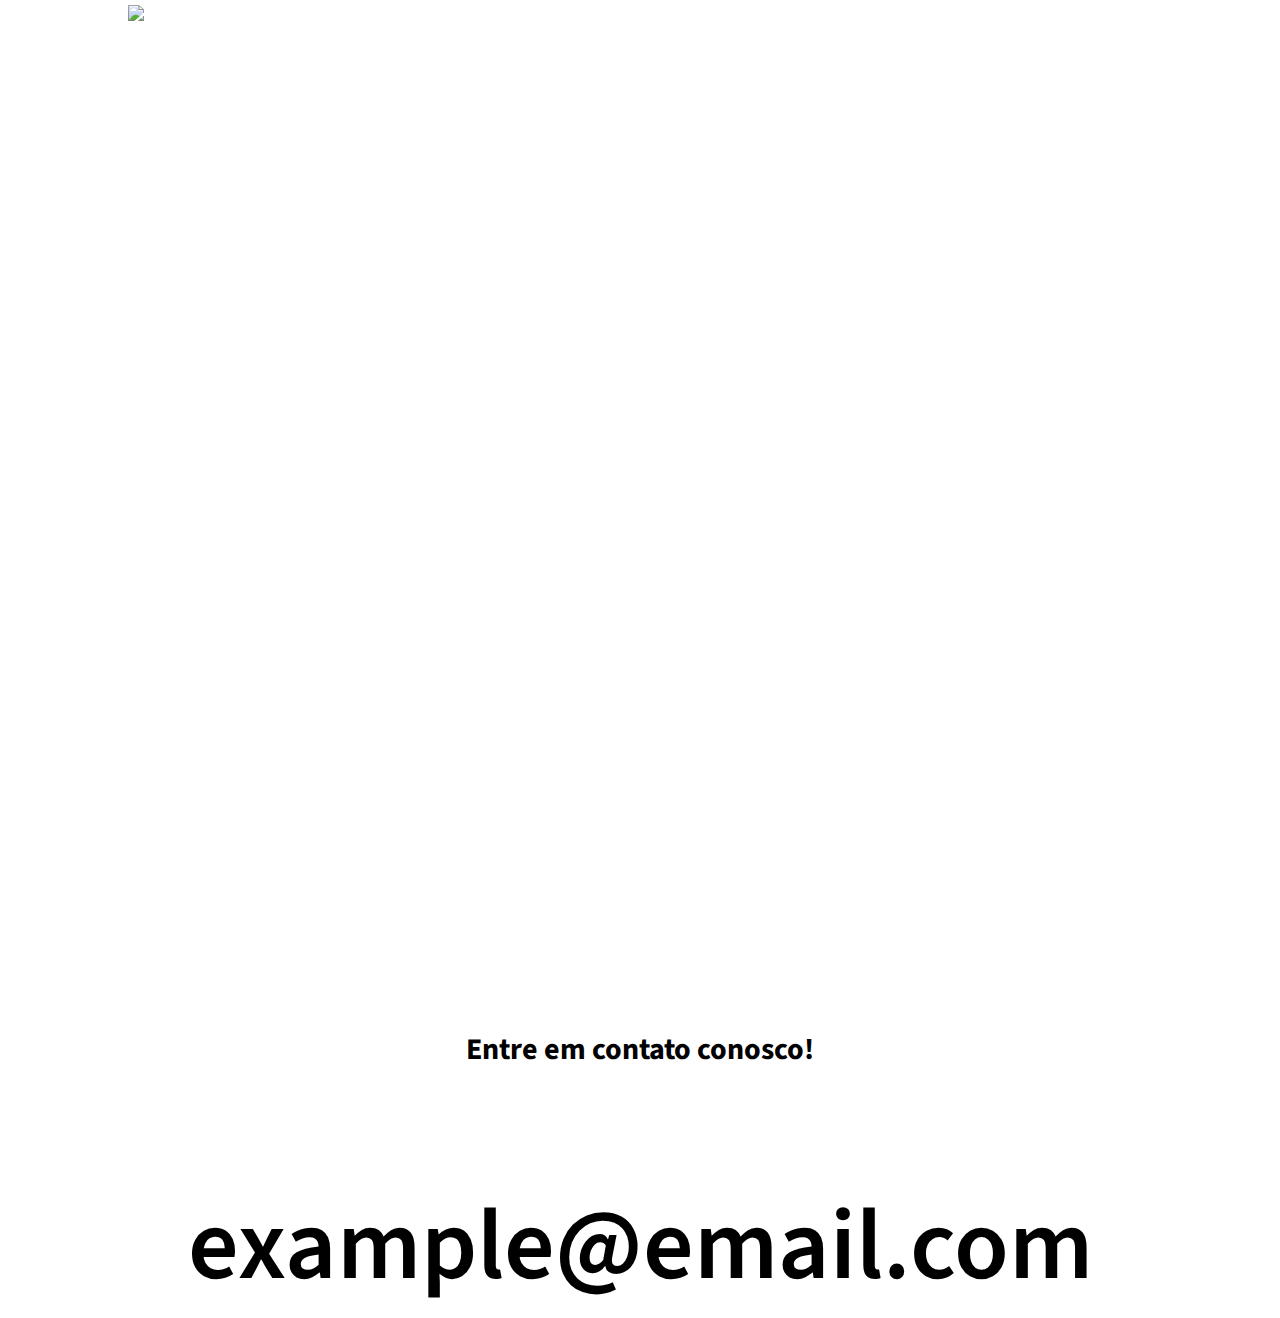
==== contato.html @ 9505eb51 "Adicionar nome e botão novo" ====
<!DOCTYPE html>
<html lang="en">
<head>
    <meta charset="UTF-8">
    <meta name="viewport" content="width=device-width, initial-scale=1.0">
    <meta http-equiv="X-UA-Compatible" content="ie=edge">
    <title>Contato</title>
    <link rel="stylesheet" href="contato.css">
    <script src="script.js" defer></script>
    <link href="https://fonts.googleapis.com/css?family=Source+Sans+Pro:200,300,400,600,700" rel="stylesheet">
</head>
<body>
    <header>
        <div id="menu">
            <img src="img/logo.png">
            <h5 id="inicial">Daily Backpacker</h5>
            <h5 id="destinos">Destinos</h5>
            <h5 id="contato">Contato</h5>
            <h5 id="somos">Quem Somos</h5>
            <h5 id="login">Login</h5>
        </div>
        <div id="texto">
            <h2>Está a fim de ajudar em alguma informação<span>?</span></h2>
            <h3>(Ou até mesmo mandar um feedback dizendo que nos ama, quem sabe<span>?</span>)</h3>
            </div>
    </header>
    <section>
            <h4>Entre em contato conosco!</h4>
            <h1>example@email.com</h1>
    </section>
</body>
</html>
---- contato.css ----
*{
    margin: 0;
    padding: 0;
}

header{
    height: 100vh;
    background-image: url('img/angkor2.jpg');
    background-repeat: no-repeat;
    background-size: cover;
    background-position: center center;
    color: white;
    font-family: 'Source Sans Pro', sans-serif;
}

header #menu{
    height: 80px;
    display: flex;
    justify-content: space-between;
    align-items: center;
    width: 80vw;
    margin: auto;
    font-family: 'Source Sans Pro', sans-serif;
    font-size: 27px;
}

header #menu img{
    height: 70px;
}

header #menu h5{
    font-weight: 400;
    cursor: pointer;
}
header #menu h5:hover{
    color: #5ADBA8;
}

header h1{
    text-align: center;
}
header h2{
    font-size: 100px;
    text-align: center;
    margin-top: 105px;
    font-weight: 600;
}

header h3{
    font-size: 20px;
    text-align: center;
}

header h4{
    margin-top: 20px;
    font-size: 20px;
    text-align: center;
}

section h4,h1{
    margin-top: 10%;
    text-align: center;
    font-family: 'Source Sans Pro', sans-serif; 
}

section h4{
    font-size: 30px;
    text-align: center;
}

section h1{
    font-size: 100px;
    text-align: center;
    margin-top: 105px;
    font-weight: 600;
}
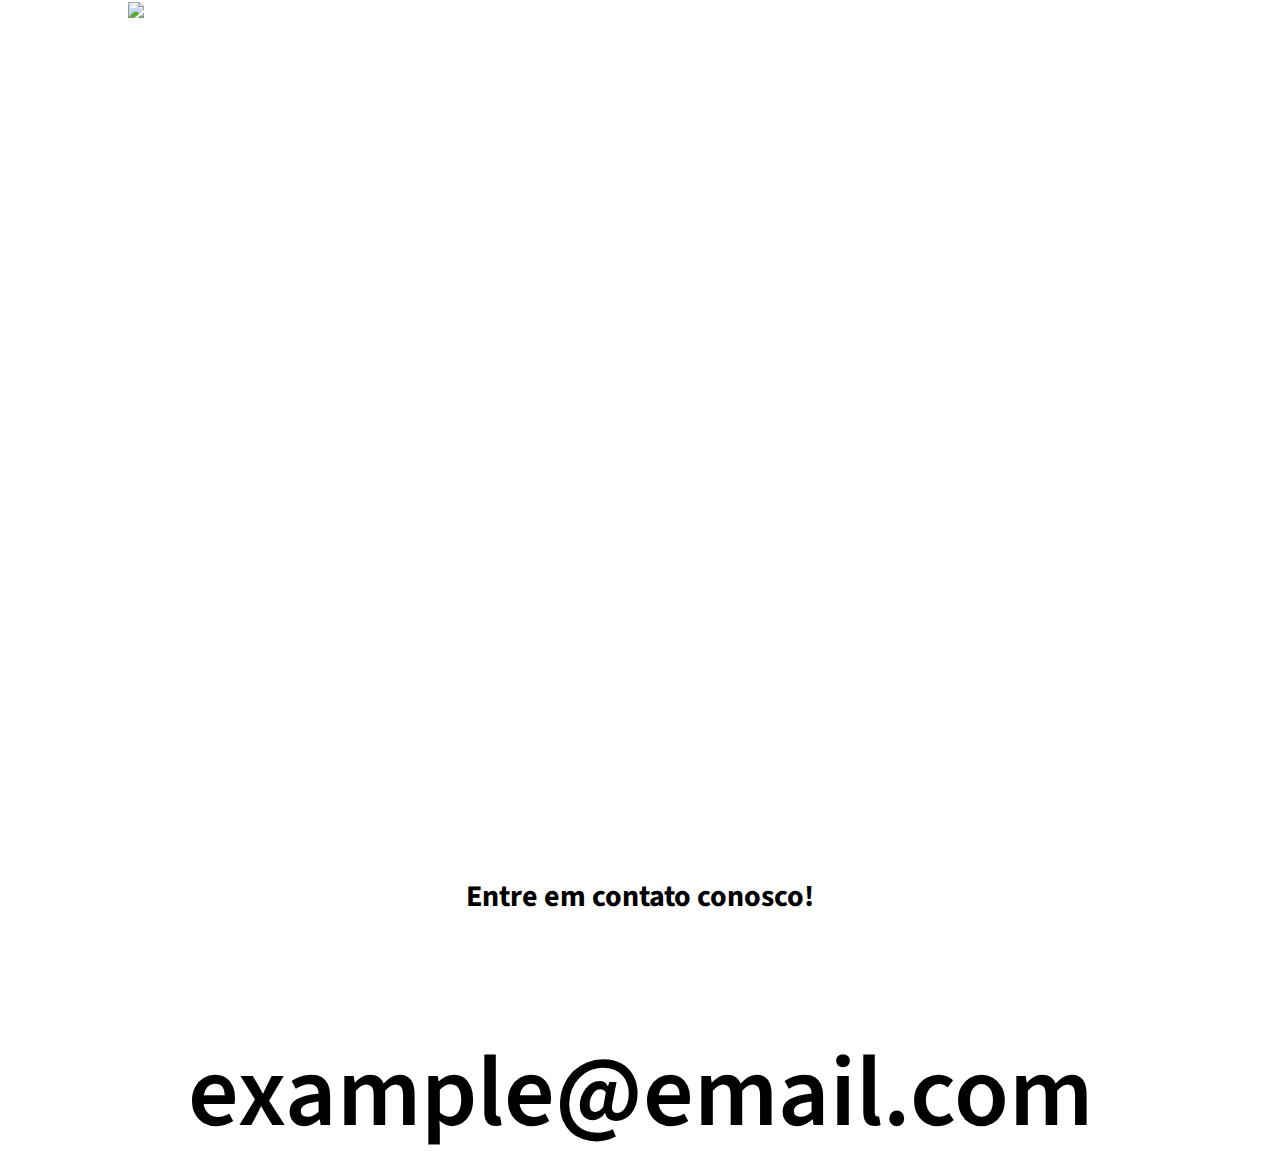
==== commit 2eabbc38: "FINALIZADO" ====
--- a/contato.html
+++ b/contato.html
@@ -19,6 +19,7 @@
             <h5 id="somos">Quem Somos</h5>
             <h5 id="login">Login</h5>
         </div>
+        <div id="linhabrancaheader"></div>
         <div id="texto">
             <h2>Está a fim de ajudar em alguma informação<span>?</span></h2>
             <h3>(Ou até mesmo mandar um feedback dizendo que nos ama, quem sabe<span>?</span>)</h3>
--- a/contato.css
+++ b/contato.css
@@ -4,7 +4,7 @@
 }
 
 header{
-    height: 100vh;
+    height: 83vh;
     background-image: url('img/angkor2.jpg');
     background-repeat: no-repeat;
     background-size: cover;
@@ -25,7 +25,7 @@
 }
 
 header #menu img{
-    height: 70px;
+    height: 77px;
 }
 
 header #menu h5{
@@ -35,14 +35,18 @@
 header #menu h5:hover{
     color: #5ADBA8;
 }
-
+#linhabrancaheader{
+    width: 98.;
+    background-color: white;
+    height: 3px;
+}
 header h1{
     text-align: center;
 }
 header h2{
     font-size: 100px;
     text-align: center;
-    margin-top: 105px;
+    margin-top: 11vh;
     font-weight: 600;
 }
 
